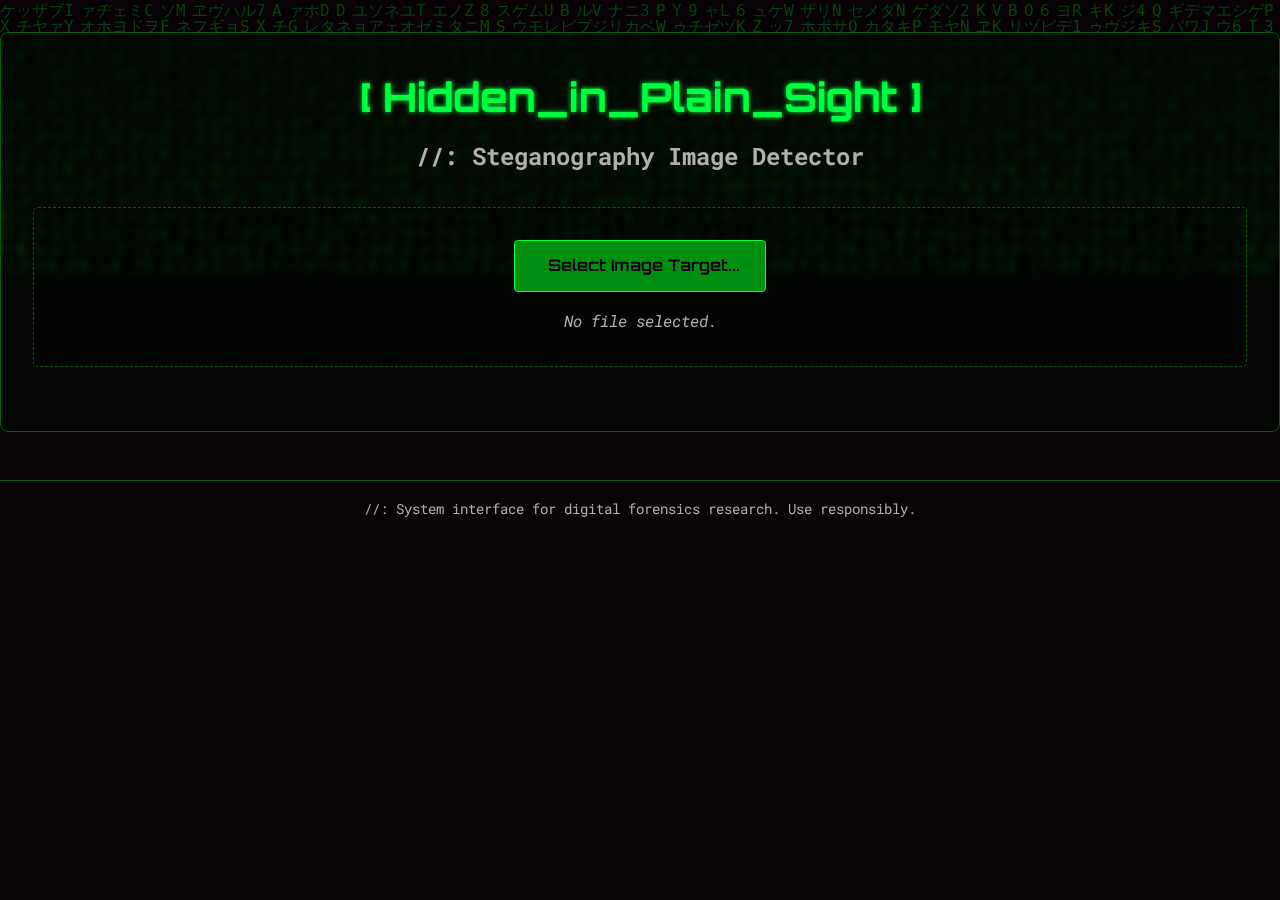
==== frontend/index.html @ 96c85301 "frontend code added and requirements.txt updated" ====
<!DOCTYPE html>
<html lang="en">
<head>
    <meta charset="UTF-8">
    <meta name="viewport" content="width=device-width, initial-scale=1.0">
    <title>Steganography Detector</title>
    <link rel="stylesheet" href="style.css">
    
    <link rel="preconnect" href="https://fonts.googleapis.com">
    <link rel="preconnect" href="https://fonts.gstatic.com" crossorigin>
    <link href="https://fonts.googleapis.com/css2?family=Orbitron:wght@400;700&family=Roboto+Mono:wght@400;700&display=swap" rel="stylesheet">
    
    <script src="https://kit.fontawesome.com/a076d05399.js"></script>
</head>
<body>
    <canvas id="matrix-canvas"></canvas>

    <div class="container">
        <main class="main-content">
            <header>
                <h1 class="main-header">[ Hidden_in_Plain_Sight ]</h1>
                <h2 class="sub-header">//: Steganography Image Detector</h2>
            </header>

            <section class="upload-section">
                <label for="file-upload" class="file-upload-label">
                    <i class="fas fa-upload"></i> Select Image Target...
                </label>
                <input type="file" id="file-upload" accept="image/png, image/jpeg, image/bmp, image/gif, image/tiff">
                <p id="file-name" class="file-name-display">No file selected.</p>
            </section>

            <section class="analysis-section" id="analysis-section" style="display: none;">
                <div class="image-display">
                    <div class="image-preview-container">
                        <h3>>> Uploaded Image</h3>
                        <img id="image-preview" src="#" alt="Uploaded Image Preview">
                    </div>
                    <div class="image-info">
                        <h3>>> Image Metadata</h3>
                        <ul id="image-details"></ul>
                    </div>
                </div>

                <div class="analysis-progress">
                    <h3>>> Analyzing Image_</h3>
                    <div class="progress-bar-container">
                        <div class="progress-bar" id="progress-bar"></div>
                    </div>
                    <p id="status-text" class="status-text">//: Standby...</p>
                </div>

                <div class="results-section" id="results-section" style="display: none;">
                    <div id="overall-result" class="overall-result"></div>

                    <div class="detailed-results">
                        <h3>//: Detailed Analysis Log</h3>
                        <nav class="tabs">
                            <button class="tab-button active" data-tab="lsb">LSB Analysis</button>
                            <button class="tab-button" data-tab="chi">Chi-Square</button>
                            <button class="tab-button" data-tab="extract">Sample Extract</button>
                            <button class="tab-button" data-tab="hist">Histogram</button>
                        </nav>

                        <div class="tab-content active" id="tab-lsb"></div>
                        <div class="tab-content" id="tab-chi"></div>
                        <div class="tab-content" id="tab-extract"></div>
                        <div class="tab-content" id="tab-hist"></div>
                    </div>
                </div>
            </section>
        </main>
    </div>

    <footer class="footer">
        <p>//: System interface for digital forensics research. Use responsibly.</p>
    </footer>

    <script src="script.js"></script>
</body>
</html>
---- frontend/style.css ----
/* Variables */
:root {
    --bg-color: #0D0208;
    --primary-text: #00FF41;
    --secondary-text: #B0B0B0;
    --accent-color: #008F11;
    --accent-color-hover: #00FF41;
    --border-color: #005F0A;
    --error-color: #FF4136;
    --success-color: #00FF41;
    --font-main: 'Orbitron', sans-serif;
    --font-mono: 'Roboto Mono', monospace;
    --content-bg: rgba(0, 10, 0, 0.6);
}

* {
    margin: 0;
    padding: 0;
    box-sizing: border-box;
}

body {
    background-color: var(--bg-color);
    color: var(--secondary-text);
    font-family: var(--font-mono);
    line-height: 1.6;
    overflow-x: hidden;
}

#matrix-canvas {
    position: fixed;
    top: 0;
    left: 0;
    width: 100%;
    height: 100%;
    z-index: -1;
    opacity: 0.6;
}

.container {
    display: flex;
    max-width: 1600px;
    margin: 2rem auto;
    padding: 1rem;
    gap: 2rem;
    background: var(--content-bg);
    border: 1px solid var(--border-color);
    border-radius: 8px;
    backdrop-filter: blur(3px);
    z-index: 1;
    position: relative;
}

/* === Sidebar === */
.sidebar {
    flex: 0 0 300px;
    padding: 1.5rem;
    border-right: 1px solid var(--border-color);
}

.sidebar h2 {
    color: var(--primary-text);
    font-family: var(--font-main);
    margin-bottom: 1rem;
    font-size: 1.3rem;
    border-bottom: 1px solid var(--border-color);
    padding-bottom: 0.5rem;
}

.sidebar h2 i {
    margin-right: 0.5rem;
}

.sidebar ul,
.sidebar ol {
    margin-left: 1.5rem;
    margin-bottom: 1rem;
}

.sidebar li {
    margin-bottom: 0.5rem;
}

.sidebar hr {
    border: none;
    border-top: 1px dashed var(--border-color);
    margin: 1.5rem 0;
}

/* === Main Area === */
.main-content {
    flex: 1;
    padding: 1rem;
}

header {
    text-align: center;
    margin-bottom: 2rem;
}

.main-header {
    font-family: var(--font-main);
    color: var(--primary-text);
    font-size: 2.5rem;
    margin-bottom: 0.5rem;
    text-shadow: 0 0 5px var(--primary-text);
}

.sub-header {
    color: var(--secondary-text);
    font-size: 1.5rem;
    font-family: var(--font-mono);
}

/* File Upload */
.upload-section {
    text-align: center;
    margin-bottom: 2rem;
    padding: 2rem;
    border: 1px dashed var(--border-color);
    border-radius: 5px;
    background-color: rgba(0, 0, 0, 0.2);
}

#file-upload {
    display: none;
}

.file-upload-label {
    display: inline-block;
    padding: 12px 25px;
    background-color: var(--accent-color);
    color: var(--bg-color);
    font-family: var(--font-main);
    font-weight: bold;
    border: 1px solid var(--primary-text);
    border-radius: 4px;
    cursor: pointer;
    transition: all 0.3s ease;
}

.file-upload-label:hover {
    background-color: var(--primary-text);
    color: var(--bg-color);
    box-shadow: 0 0 10px var(--primary-text);
}

.file-upload-label i {
    margin-right: 8px;
}

.file-name-display {
    margin-top: 1rem;
    color: var(--secondary-text);
    font-style: italic;
}

/* Image Analysis Section */
.analysis-section h3 {
    color: var(--primary-text);
    font-family: var(--font-main);
    margin-bottom: 1rem;
    font-size: 1.2rem;
}

.image-display {
    display: flex;
    gap: 2rem;
    margin-bottom: 2rem;
    padding: 1rem;
    border: 1px solid var(--border-color);
    border-radius: 5px;
    background-color: rgba(0, 0, 0, 0.1);
}

.image-preview-container {
    flex: 1;
    text-align: center;
    position: relative;
    overflow: hidden;
}

#image-preview {
    max-width: 100%;
    max-height: 300px;
    border: 1px solid var(--border-color);
    margin-top: 0.5rem;
    display: block;
    margin-left: auto;
    margin-right: auto;
}

.image-info {
    flex: 1;
}

#image-details {
    list-style: none;
    padding: 0;
}

#image-details li {
    margin-bottom: 0.5rem;
    word-break: break-word;
}

#image-details strong {
    color: var(--primary-text);
}

/* Progress Bar */
.analysis-progress {
    margin-bottom: 2rem;
}

.progress-bar-container {
    width: 100%;
    height: 25px;
    background-color: rgba(0, 0, 0, 0.3);
    border: 1px solid var(--border-color);
    border-radius: 3px;
    overflow: hidden;
    margin-bottom: 0.5rem;
}

.progress-bar {
    width: 0%;
    height: 100%;
    background-color: var(--accent-color);
    transition: width 0.1s linear;
    text-align: center;
    line-height: 25px;
    color: var(--bg-color);
    font-weight: bold;
}

.status-text {
    color: var(--primary-text);
    font-style: italic;
}

/* Overall Results */
.results-section {
    margin-top: 2rem;
}

.overall-result {
    padding: 1.5rem;
    border-radius: 5px;
    margin-bottom: 2rem;
    font-size: 1.5rem;
    font-weight: bold;
    text-align: center;
    font-family: var(--font-main);
}

.overall-result.positive {
    background-color: rgba(255, 65, 54, 0.2);
    border: 1px solid var(--error-color);
    color: var(--error-color);
    text-shadow: 0 0 5px var(--error-color);
}

.overall-result.negative {
    background-color: rgba(0, 255, 65, 0.1);
    border: 1px solid var(--success-color);
    color: var(--success-color);
    text-shadow: 0 0 5px var(--success-color);
}

.overall-result i {
    margin-right: 10px;
}

/* Tabs & Logs */
.detailed-results {
    border: 1px solid var(--border-color);
    border-radius: 5px;
    padding: 1.5rem;
    background-color: rgba(0, 0, 0, 0.1);
}

.detailed-results h3 {
    border-bottom: 1px solid var(--border-color);
    padding-bottom: 0.5rem;
}

.tabs {
    display: flex;
    margin-bottom: 1rem;
    border-bottom: 1px solid var(--border-color);
}

.tab-button {
    padding: 10px 20px;
    cursor: pointer;
    background: none;
    border: none;
    border-bottom: 3px solid transparent;
    color: var(--secondary-text);
    font-family: var(--font-mono);
    font-size: 1rem;
    transition: all 0.3s ease;
}

.tab-button:hover {
    color: var(--primary-text);
}

.tab-button.active {
    color: var(--primary-text);
    border-bottom: 3px solid var(--primary-text);
    font-weight: bold;
}

.tab-content {
    display: none;
    padding: 1rem 0;
}

.tab-content.active {
    display: block;
}

.method-card {
    background-color: rgba(0, 20, 0, 0.5);
    padding: 1rem;
    border-radius: 5px;
    border-left: 5px solid var(--border-color);
    margin-bottom: 1rem;
    color: var(--secondary-text);
}

.method-card h4 {
    margin-bottom: 0.5rem;
    font-size: 1.1rem;
    font-family: var(--font-mono);
}

.method-card h4.detected { color: var(--error-color); }
.method-card h4.not-detected { color: var(--success-color); }

.method-card p { margin-bottom: 0.3rem; }
.method-card p strong { color: var(--primary-text); }

.method-card code {
    display: block;
    background-color: rgba(0, 0, 0, 0.5);
    padding: 0.5rem;
    border: 1px solid var(--border-color);
    border-radius: 3px;
    color: var(--secondary-text);
    font-family: var(--font-mono);
    white-space: pre-wrap;
    word-break: break-word;
    max-height: 150px;
    overflow-y: auto;
    margin-top: 0.5rem;
}

/* Footer */
.footer {
    text-align: center;
    margin-top: 3rem;
    padding: 1rem;
    color: var(--secondary-text);
    font-size: 0.9rem;
    border-top: 1px solid var(--border-color);
}

/* Responsive Layout */
@media (max-width: 992px) {
    .container {
        flex-direction: column;
        margin: 1rem;
    }
    .sidebar {
        flex: 0 0 auto;
        border-right: none;
        border-bottom: 1px solid var(--border-color);
    }
    .image-display {
        flex-direction: column;
    }
}

@media (max-width: 768px) {
    .main-header { font-size: 2rem; }
    .sub-header { font-size: 1.2rem; }
    .tabs { flex-wrap: wrap; }
    .tab-button { padding: 8px 15px; font-size: 0.9rem; }
}
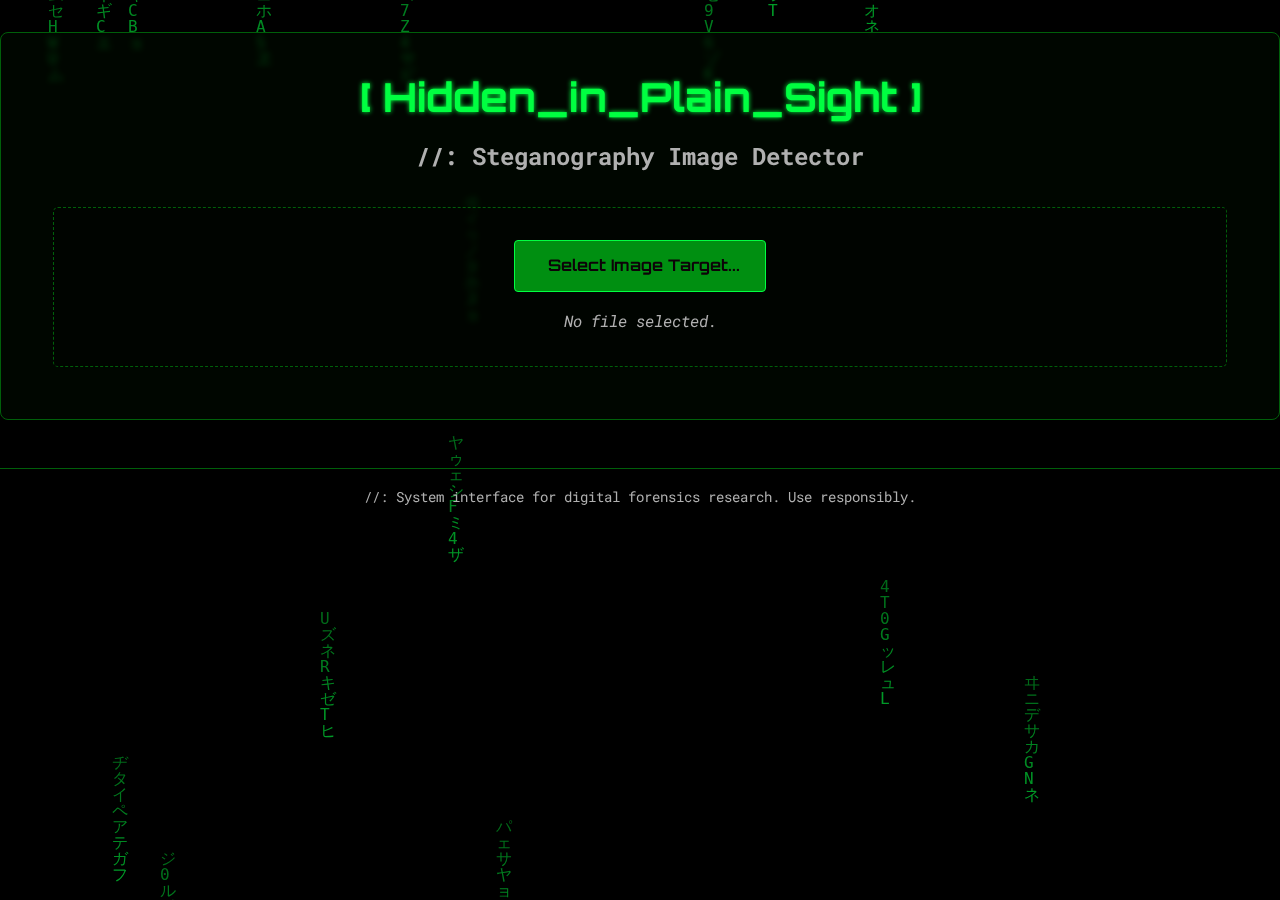
==== commit 44e7fe73: "Frontend improvements" ====
--- a/frontend/index.html
+++ b/frontend/index.html
@@ -35,6 +35,7 @@
                     <div class="image-preview-container">
                         <h3>>> Uploaded Image</h3>
                         <img id="image-preview" src="#" alt="Uploaded Image Preview">
+                        <div class="scan-line"></div>
                     </div>
                     <div class="image-info">
                         <h3>>> Image Metadata</h3>
--- a/frontend/style.css
+++ b/frontend/style.css
@@ -142,7 +142,8 @@
 .file-upload-label:hover {
     background-color: var(--primary-text);
     color: var(--bg-color);
-    box-shadow: 0 0 10px var(--primary-text);
+    box-shadow: 0 0 15px var(--primary-text), 0 0 25px var(--accent-color);
+    transform: translateY(-2px);
 }
 
 .file-upload-label i {
@@ -174,20 +175,66 @@
 }
 
 .image-preview-container {
-    flex: 1;
-    text-align: center;
     position: relative;
     overflow: hidden;
+    margin-bottom: 20px;
+    border: 1px solid var(--accent-color);
+    padding: 10px;
+    background-color: rgba(0, 0, 0, 0.3);
+    flex: 1;
+    min-width: 300px;
+    height: auto;
+    max-height: 400px;
+    display: flex;
+    flex-direction: column;
+    align-items: center;
+}
+
+.image-preview-container h3 {
+    margin-bottom: 10px;
+    font-family: 'Orbitron', sans-serif;
+    font-size: 1.1em;
+    color: var(--primary-text);
+    text-shadow: 0 0 5px var(--primary-text);
+}
+
+.scanline-container {
+    position: relative;
+    overflow: hidden;
+    border-radius: 4px;
 }
 
 #image-preview {
     max-width: 100%;
-    max-height: 300px;
-    border: 1px solid var(--border-color);
-    margin-top: 0.5rem;
+    max-height: calc(400px - 40px - 1.1em);
+    height: auto;
     display: block;
-    margin-left: auto;
-    margin-right: auto;
+    margin: 0 auto;
+    border: 1px solid var(--secondary-color);
+}
+
+.scan-line {
+    position: absolute;
+    left: 0;
+    top: 0;
+    width: 100%;
+    height: 3px;
+    background: linear-gradient(90deg, transparent, var(--primary-text), transparent);
+    box-shadow: 0 0 10px var(--primary-text);
+    animation: scan 2s linear infinite;
+    display: none;
+}
+
+@keyframes scan {
+    0% {
+        top: 0;
+    }
+    50% {
+        top: 100%;
+    }
+    100% {
+        top: 0;
+    }
 }
 
 .image-info {
@@ -242,6 +289,8 @@
 /* Overall Results */
 .results-section {
     margin-top: 2rem;
+    animation: fadeInUp 0.6s ease-out forwards;
+    opacity: 0;
 }
 
 .overall-result {
@@ -252,6 +301,8 @@
     font-weight: bold;
     text-align: center;
     font-family: var(--font-main);
+    animation: fadeInDown 0.5s ease-out 0.2s forwards, pulse-red 2s infinite ease-in-out 1s;
+    opacity: 0;
 }
 
 .overall-result.positive {
@@ -278,6 +329,8 @@
     border-radius: 5px;
     padding: 1.5rem;
     background-color: rgba(0, 0, 0, 0.1);
+    animation: fadeInUp 0.5s ease-out 0.4s forwards;
+    opacity: 0;
 }
 
 .detailed-results h3 {
@@ -305,12 +358,14 @@
 
 .tab-button:hover {
     color: var(--primary-text);
+    background-color: rgba(0, 255, 65, 0.1);
 }
 
 .tab-button.active {
     color: var(--primary-text);
     border-bottom: 3px solid var(--primary-text);
     font-weight: bold;
+    background-color: rgba(0, 255, 65, 0.05);
 }
 
 .tab-content {
@@ -320,6 +375,11 @@
 
 .tab-content.active {
     display: block;
+}
+
+.tab-content.active .method-card {
+    animation: fadeInUp 0.4s ease-out forwards;
+    opacity: 0;
 }
 
 .method-card {
@@ -329,6 +389,14 @@
     border-left: 5px solid var(--border-color);
     margin-bottom: 1rem;
     color: var(--secondary-text);
+    opacity: 0;
+    transform: translateY(10px);
+    transition: opacity 0.4s ease-out, transform 0.4s ease-out;
+}
+
+.method-card.visible {
+    opacity: 1;
+    transform: translateY(0);
 }
 
 .method-card h4 {
@@ -390,3 +458,107 @@
     .tabs { flex-wrap: wrap; }
     .tab-button { padding: 8px 15px; font-size: 0.9rem; }
 }
+
+/* Animations for Results */
+@keyframes fadeInDown {
+    from {
+        opacity: 0;
+        transform: translateY(-20px);
+    }
+    to {
+        opacity: 1;
+        transform: translateY(0);
+    }
+}
+
+@keyframes fadeInUp {
+    from {
+        opacity: 0;
+        transform: translateY(20px);
+    }
+    to {
+        opacity: 1;
+        transform: translateY(0);
+    }
+}
+
+/* Animate section headers slightly */
+.analysis-section h3,
+.results-section h3 {
+    animation: fadeInDown 0.5s ease-out 0.1s forwards;
+    opacity: 0;
+}
+
+.image-preview-container h3,
+.image-info h3 {
+    animation: fadeInDown 0.5s ease-out forwards;
+    opacity: 0;
+}
+
+/* Pulsing glow animations */
+@keyframes pulse-red {
+    0% { box-shadow: 0 0 5px rgba(255, 65, 54, 0.3), 0 0 10px rgba(255, 65, 54, 0.2); }
+    50% { box-shadow: 0 0 15px rgba(255, 65, 54, 0.6), 0 0 25px rgba(255, 65, 54, 0.4); }
+    100% { box-shadow: 0 0 5px rgba(255, 65, 54, 0.3), 0 0 10px rgba(255, 65, 54, 0.2); }
+}
+
+@keyframes pulse-green {
+    0% { box-shadow: 0 0 5px rgba(0, 255, 65, 0.2), 0 0 10px rgba(0, 255, 65, 0.1); }
+    50% { box-shadow: 0 0 15px rgba(0, 255, 65, 0.5), 0 0 25px rgba(0, 255, 65, 0.3); }
+    100% { box-shadow: 0 0 5px rgba(0, 255, 65, 0.2), 0 0 10px rgba(0, 255, 65, 0.1); }
+}
+
+/* General styles */
+body {
+    font-family: 'Roboto Mono', monospace;
+    background-color: #000;
+    color: #00FF41;
+}
+
+/* Matrix effect */
+#matrix-canvas {
+    position: fixed;
+    top: 0;
+    left: 0;
+    width: 100%;
+    height: 100%;
+    z-index: -1; /* Behind everything */
+}
+
+/* Upload section */
+.upload-section {
+    margin: 20px;
+}
+
+/* Analysis section */
+.analysis-section {
+    display: none; /* Hidden until an image is uploaded */
+}
+
+/* Results section */
+.results-section {
+    display: none; /* Hidden until analysis is complete */
+}
+
+/* Tab styles */
+.tab-button {
+    cursor: pointer;
+}
+
+/* Hover effects */
+.tab-button:hover {
+    background-color: rgba(0, 255, 65, 0.1);
+}
+
+/* Active tab */
+.tab-button.active {
+    font-weight: bold;
+}
+
+/* Method card styles */
+.method-card {
+    background-color: rgba(0, 20, 0, 0.5);
+    padding: 1rem;
+    border-radius: 5px;
+    margin-bottom: 1rem;
+}
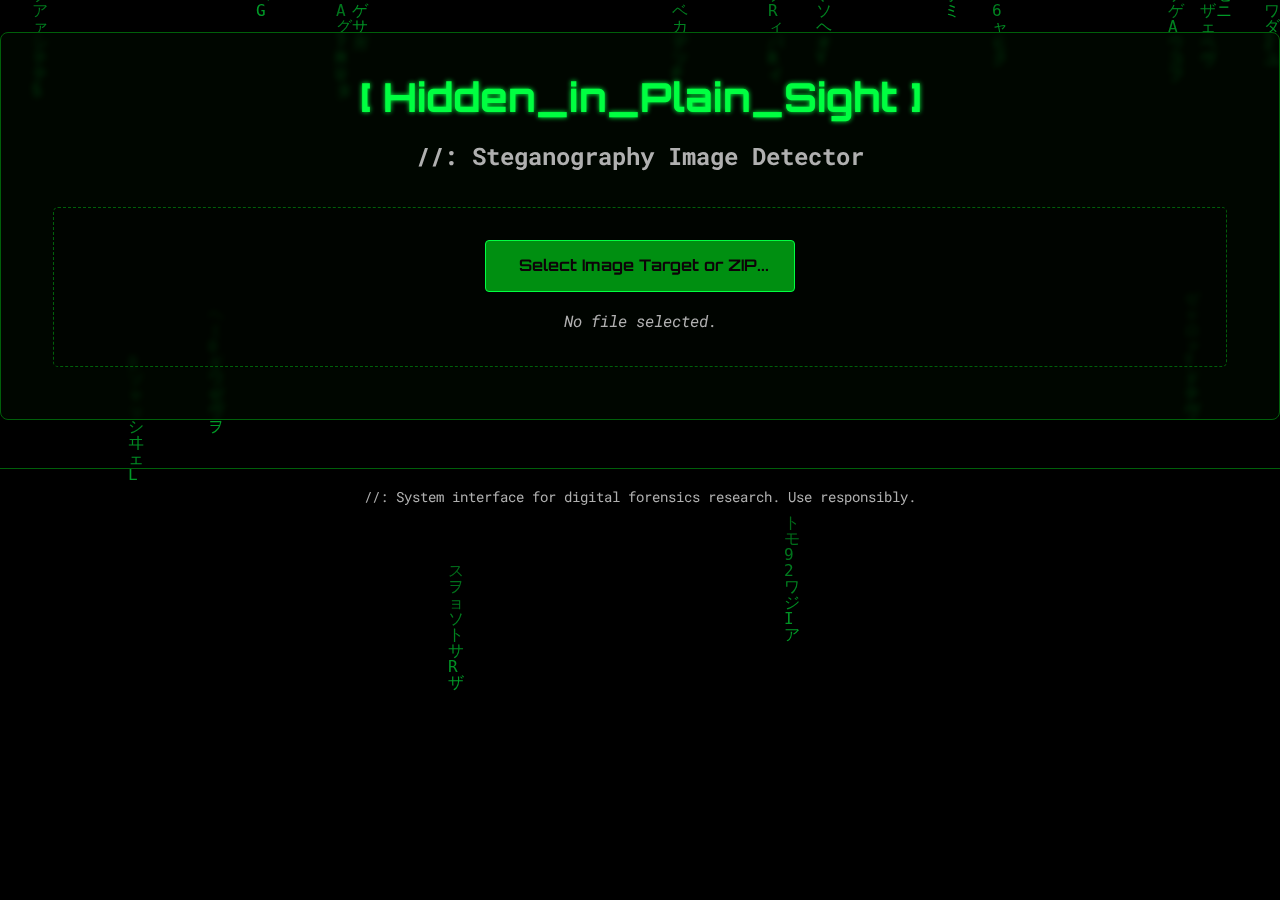
==== commit a623d433: "partial zip file support" ====
--- a/frontend/index.html
+++ b/frontend/index.html
@@ -1,82 +1,90 @@
-<!DOCTYPE html>
-<html lang="en">
-<head>
-    <meta charset="UTF-8">
-    <meta name="viewport" content="width=device-width, initial-scale=1.0">
-    <title>Steganography Detector</title>
-    <link rel="stylesheet" href="style.css">
-    
-    <link rel="preconnect" href="https://fonts.googleapis.com">
-    <link rel="preconnect" href="https://fonts.gstatic.com" crossorigin>
-    <link href="https://fonts.googleapis.com/css2?family=Orbitron:wght@400;700&family=Roboto+Mono:wght@400;700&display=swap" rel="stylesheet">
-    
-    <script src="https://kit.fontawesome.com/a076d05399.js"></script>
-</head>
-<body>
-    <canvas id="matrix-canvas"></canvas>
-
-    <div class="container">
-        <main class="main-content">
-            <header>
-                <h1 class="main-header">[ Hidden_in_Plain_Sight ]</h1>
-                <h2 class="sub-header">//: Steganography Image Detector</h2>
-            </header>
-
-            <section class="upload-section">
-                <label for="file-upload" class="file-upload-label">
-                    <i class="fas fa-upload"></i> Select Image Target...
-                </label>
-                <input type="file" id="file-upload" accept="image/png, image/jpeg, image/bmp, image/gif, image/tiff">
-                <p id="file-name" class="file-name-display">No file selected.</p>
-            </section>
-
-            <section class="analysis-section" id="analysis-section" style="display: none;">
-                <div class="image-display">
-                    <div class="image-preview-container">
-                        <h3>>> Uploaded Image</h3>
-                        <img id="image-preview" src="#" alt="Uploaded Image Preview">
-                        <div class="scan-line"></div>
-                    </div>
-                    <div class="image-info">
-                        <h3>>> Image Metadata</h3>
-                        <ul id="image-details"></ul>
-                    </div>
-                </div>
-
-                <div class="analysis-progress">
-                    <h3>>> Analyzing Image_</h3>
-                    <div class="progress-bar-container">
-                        <div class="progress-bar" id="progress-bar"></div>
-                    </div>
-                    <p id="status-text" class="status-text">//: Standby...</p>
-                </div>
-
-                <div class="results-section" id="results-section" style="display: none;">
-                    <div id="overall-result" class="overall-result"></div>
-
-                    <div class="detailed-results">
-                        <h3>//: Detailed Analysis Log</h3>
-                        <nav class="tabs">
-                            <button class="tab-button active" data-tab="lsb">LSB Analysis</button>
-                            <button class="tab-button" data-tab="chi">Chi-Square</button>
-                            <button class="tab-button" data-tab="extract">Sample Extract</button>
-                            <button class="tab-button" data-tab="hist">Histogram</button>
-                        </nav>
-
-                        <div class="tab-content active" id="tab-lsb"></div>
-                        <div class="tab-content" id="tab-chi"></div>
-                        <div class="tab-content" id="tab-extract"></div>
-                        <div class="tab-content" id="tab-hist"></div>
-                    </div>
-                </div>
-            </section>
-        </main>
-    </div>
-
-    <footer class="footer">
-        <p>//: System interface for digital forensics research. Use responsibly.</p>
-    </footer>
-
-    <script src="script.js"></script>
-</body>
-</html>
+<!DOCTYPE html>
+<html lang="en">
+<head>
+    <meta charset="UTF-8">
+    <meta name="viewport" content="width=device-width, initial-scale=1.0">
+    <title>Steganography Detector</title>
+    <link rel="stylesheet" href="style.css">
+    
+    <link rel="preconnect" href="https://fonts.googleapis.com">
+    <link rel="preconnect" href="https://fonts.gstatic.com" crossorigin>
+    <link href="https://fonts.googleapis.com/css2?family=Orbitron:wght@400;700&family=Roboto+Mono:wght@400;700&display=swap" rel="stylesheet">
+    
+    <script src="https://kit.fontawesome.com/a076d05399.js"></script>
+</head>
+<body>
+    <canvas id="matrix-canvas"></canvas>
+
+    <div class="container">
+        <main class="main-content">
+            <header>
+                <h1 class="main-header">[ Hidden_in_Plain_Sight ]</h1>
+                <h2 class="sub-header">//: Steganography Image Detector</h2>
+            </header>
+
+            <section class="upload-section">
+                <label for="file-upload" class="file-upload-label">
+                    <i class="fas fa-upload"></i> Select Image Target or ZIP...
+                </label>
+                <input type="file" id="file-upload" accept="image/png, image/jpeg, image/bmp, image/gif, image/tiff, application/zip, .zip">
+                <p id="file-name" class="file-name-display">No file selected.</p>
+            </section>
+
+            <section class="analysis-section" id="analysis-section" style="display: none;">
+                <!-- Container for Zip Result Navigation (initially hidden) -->
+                <div id="zip-results-nav" class="zip-results-nav" style="display: none; margin-bottom: 1rem;">
+                    <label for="zip-result-selector">Select Image from ZIP:</label>
+                    <select id="zip-result-selector" class="zip-result-selector"></select>
+                </div>
+
+                <div class="image-display" id="image-display-area">
+                    <div class="image-preview-container">
+                        <h3>>> Uploaded Image</h3>
+                        <div class="scanline-container relative inline-block mb-3 border border-green-700 rounded-sm">
+                            <img id="image-preview" src="#" alt="Uploaded Image Preview">
+                            <div class="scan-line"></div>
+                        </div>
+                    </div>
+                    <div class="image-info">
+                        <h3>>> Image Metadata</h3>
+                        <ul id="image-details"></ul>
+                    </div>
+                </div>
+
+                <div class="analysis-progress">
+                    <h3>>> Analyzing Image_</h3>
+                    <div class="progress-bar-container">
+                        <div class="progress-bar" id="progress-bar"></div>
+                    </div>
+                    <p id="status-text" class="status-text">//: Standby...</p>
+                </div>
+
+                <div class="results-section" id="results-section" style="display: none;">
+                    <div id="overall-result" class="overall-result"></div>
+
+                    <div class="detailed-results">
+                        <h3>//: Detailed Analysis Log</h3>
+                        <nav class="tabs">
+                            <button class="tab-button active" data-tab="lsb">LSB Analysis</button>
+                            <button class="tab-button" data-tab="chi">Chi-Square</button>
+                            <button class="tab-button" data-tab="extract">Sample Extract</button>
+                            <button class="tab-button" data-tab="hist">Histogram</button>
+                        </nav>
+
+                        <div class="tab-content active" id="tab-lsb"></div>
+                        <div class="tab-content" id="tab-chi"></div>
+                        <div class="tab-content" id="tab-extract"></div>
+                        <div class="tab-content" id="tab-hist"></div>
+                    </div>
+                </div>
+            </section>
+        </main>
+    </div>
+
+    <footer class="footer">
+        <p>//: System interface for digital forensics research. Use responsibly.</p>
+    </footer>
+
+    <script src="script.js"></script>
+</body>
+</html>
--- a/frontend/style.css
+++ b/frontend/style.css
@@ -562,3 +562,32 @@
     border-radius: 5px;
     margin-bottom: 1rem;
 }
+
+/* Zip Result Navigation Styles */
+.zip-results-nav {
+    text-align: center;
+    padding: 0.5rem;
+    background-color: rgba(0, 20, 0, 0.5);
+    border: 1px solid var(--border-color);
+    border-radius: 4px;
+}
+
+.zip-results-nav label {
+    margin-right: 10px;
+    color: var(--primary-text);
+}
+
+.zip-result-selector {
+    padding: 5px 8px;
+    background-color: var(--bg-color);
+    color: var(--primary-text);
+    border: 1px solid var(--accent-color);
+    border-radius: 3px;
+    font-family: var(--font-mono);
+}
+
+/* Adjustments for image preview when zip nav is shown */
+/* This might need tweaking depending on layout */
+.analysis-section[data-is-zip="true"] .image-display {
+    margin-top: 0; /* Reduce top margin if zip nav is present */
+}
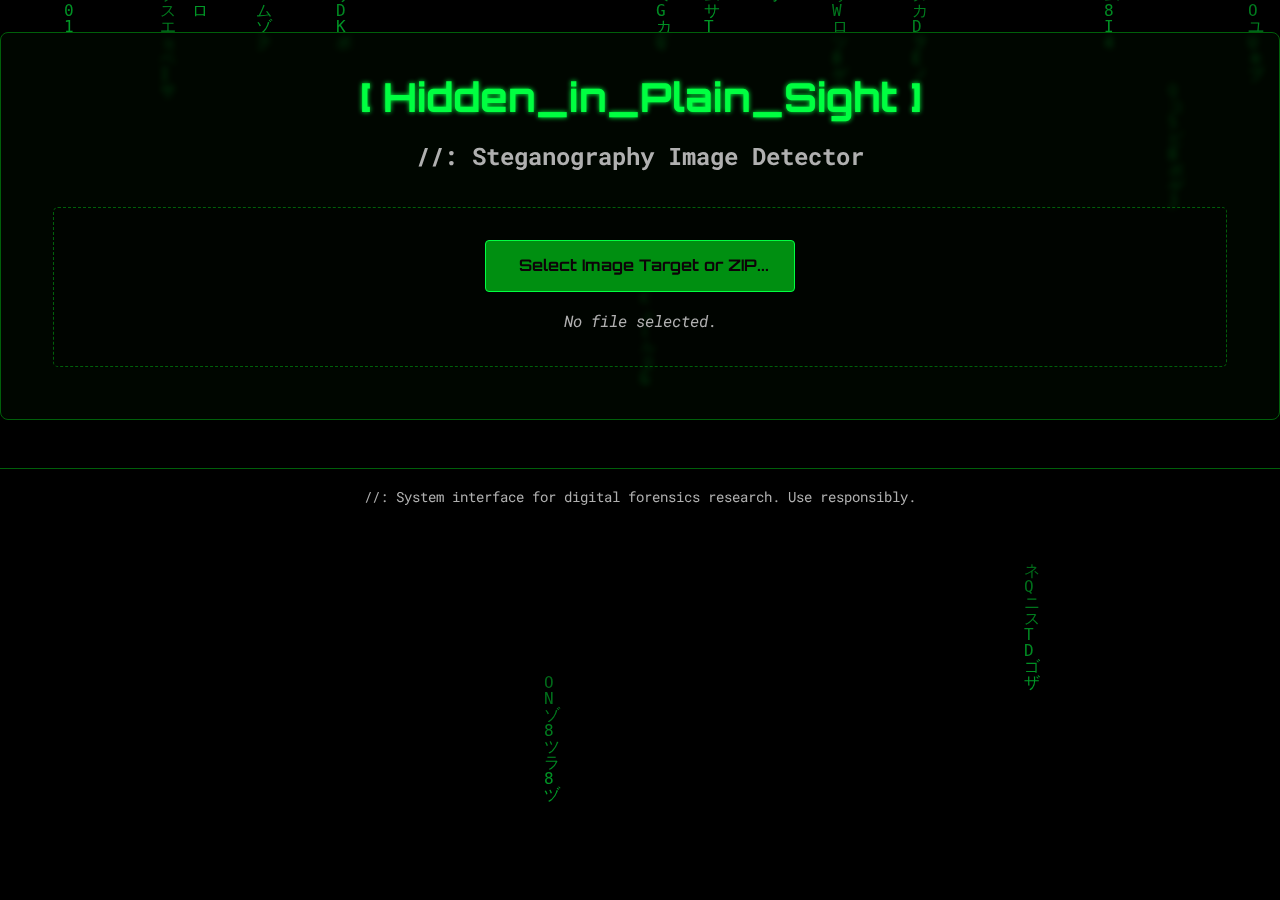
==== commit ad0d9704: "Co-authored-by: Nij Patel <nij-patel@users.noreply.github.com> Co-authored-by: Julian Alamo-Rosas <j" ====
--- a/frontend/index.html
+++ b/frontend/index.html
@@ -31,7 +31,6 @@
             </section>
 
             <section class="analysis-section" id="analysis-section" style="display: none;">
-                <!-- Container for Zip Result Navigation (initially hidden) -->
                 <div id="zip-results-nav" class="zip-results-nav" style="display: none; margin-bottom: 1rem;">
                     <label for="zip-result-selector">Select Image from ZIP:</label>
                     <select id="zip-result-selector" class="zip-result-selector"></select>
--- a/frontend/style.css
+++ b/frontend/style.css
@@ -591,3 +591,56 @@
 .analysis-section[data-is-zip="true"] .image-display {
     margin-top: 0; /* Reduce top margin if zip nav is present */
 }
+
+/* Styles for Extracted Sample section */
+.extracted-sample-container {
+    position: relative; /* For positioning the copy button */
+    background-color: rgba(0,0,0,0.2);
+    border: 1px solid var(--border-color);
+    border-radius: 4px;
+    margin-top: 0.5rem;
+}
+
+.extracted-sample-container pre {
+    margin: 0; /* Remove default margin */
+    padding: 0.8rem; 
+    white-space: pre-wrap;      /* Wrap long lines */
+    word-wrap: break-word;       /* Break words if necessary */
+    max-height: 200px; /* Limit height and add scroll if needed */
+    overflow-y: auto;
+    color: var(--primary-text);
+}
+
+.extracted-sample-container code {
+    font-family: var(--font-mono);
+    font-size: 0.9em;
+}
+
+.copy-button {
+    position: absolute;
+    top: 5px;
+    right: 5px;
+    background-color: var(--secondary-color);
+    color: var(--bg-color);
+    border: none;
+    padding: 3px 8px;
+    border-radius: 3px;
+    cursor: pointer;
+    font-size: 0.8em;
+    opacity: 0.7;
+    transition: opacity 0.2s ease, background-color 0.2s ease;
+}
+
+.copy-button:hover {
+    opacity: 1;
+    background-color: var(--accent-color);
+}
+
+.copy-button i {
+    margin-right: 4px;
+}
+
+.copy-button:disabled {
+    cursor: default;
+    opacity: 0.5;
+}
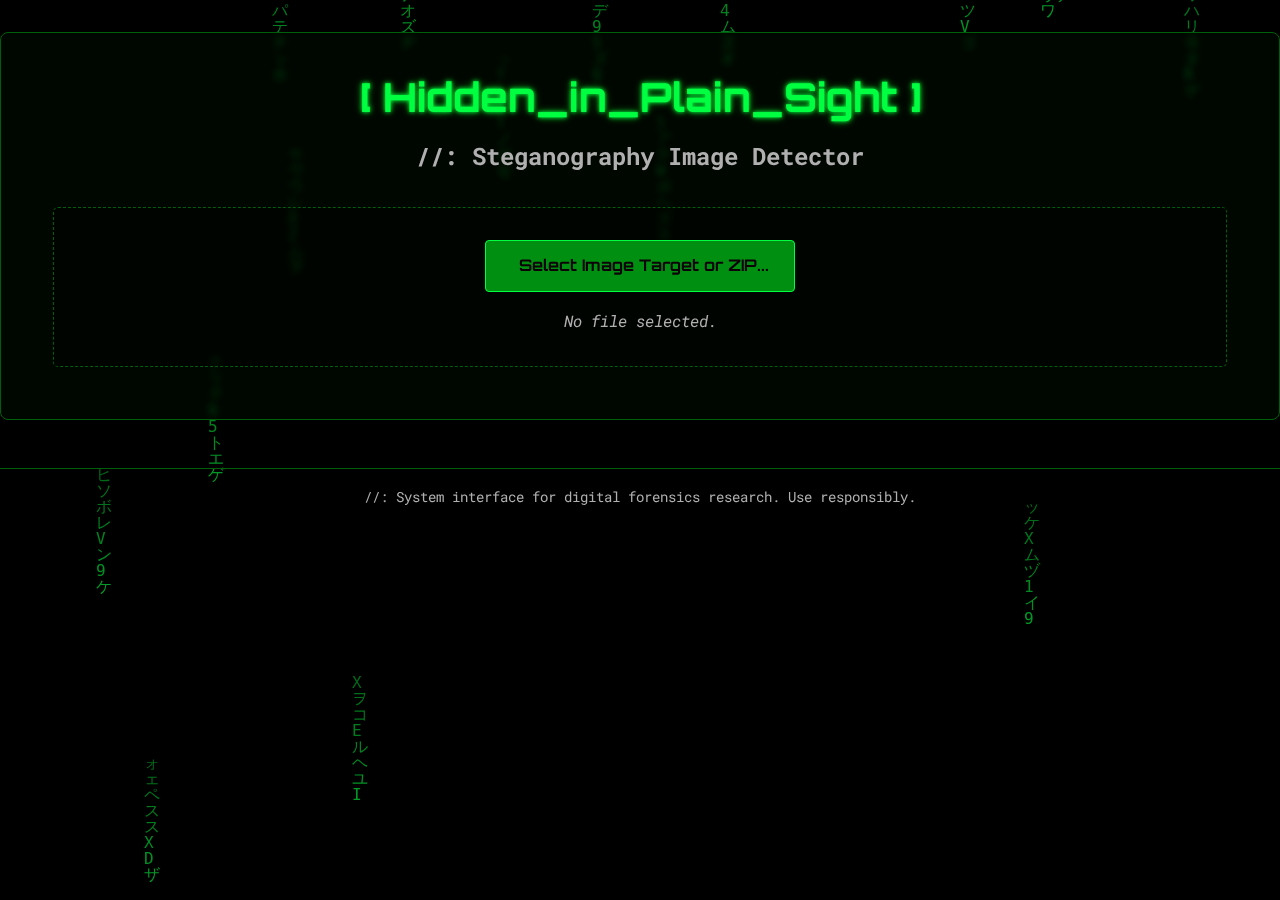
==== commit b94385bf: "update frontend to handle changes" ====
--- a/frontend/index.html
+++ b/frontend/index.html
@@ -38,12 +38,17 @@
 
                 <div class="image-display" id="image-display-area">
                     <div class="image-preview-container">
-                        <h3>>> Uploaded Image</h3>
-                        <div class="scanline-container relative inline-block mb-3 border border-green-700 rounded-sm">
-                            <img id="image-preview" src="#" alt="Uploaded Image Preview">
-                            <div class="scan-line"></div>
+                        <h3>>> Uploaded File</h3>
+                        <div class="scanline-container" style="display: none;">
+                             <img id="image-preview" src="#" alt="Uploaded Image Preview">
                         </div>
                     </div>
+
+                    <div id="lsb-pic-container" class="lsb-pic-container" style="display: none;">
+                        <h3>>> LSB Visualization</h3>
+                        <img id="lsb-pic" src="#" alt="LSB Visualization">
+                    </div>
+
                     <div class="image-info">
                         <h3>>> Image Metadata</h3>
                         <ul id="image-details"></ul>
--- a/frontend/style.css
+++ b/frontend/style.css
@@ -103,7 +103,19 @@
     color: var(--primary-text);
     font-size: 2.5rem;
     margin-bottom: 0.5rem;
-    text-shadow: 0 0 5px var(--primary-text);
+    /* Base subtle neon glow */
+    text-shadow:
+        0 0 4px var(--primary-text),
+        0 0 8px var(--accent-color);
+    transition: text-shadow 0.3s ease-in-out; /* Smooth transition for the glow */
+}
+
+.main-header:hover {
+    /* Enhanced subtle neon glow on hover */
+    text-shadow:
+        0 0 5px #fff, /* Inner white glow */
+        0 0 10px var(--primary-text),
+        0 0 15px var(--accent-color);
 }
 
 .sub-header {
@@ -620,15 +632,19 @@
     position: absolute;
     top: 5px;
     right: 5px;
-    background-color: var(--secondary-color);
+    background-color: var(--primary-text);
     color: var(--bg-color);
     border: none;
     padding: 3px 8px;
     border-radius: 3px;
     cursor: pointer;
-    font-size: 0.8em;
-    opacity: 0.7;
+    font-size: 0.7em;
+    opacity: 1;
     transition: opacity 0.2s ease, background-color 0.2s ease;
+    display: inline-flex;
+    align-items: center;
+    justify-content: center;
+    font-family: 'Roboto Mono', monospace;
 }
 
 .copy-button:hover {
@@ -644,3 +660,40 @@
     cursor: default;
     opacity: 0.5;
 }
+
+/* LSB Pic Container Styles */
+.lsb-pic-container {
+    /* Mirror styles from image-preview-container */
+    position: relative;
+    border: 1px solid var(--accent-color);
+    padding: 10px;
+    background-color: rgba(0, 0, 0, 0.3);
+    flex: 1; /* Occupy space */
+    min-width: 300px; /* Minimum width */
+    height: auto;
+    max-height: 400px; /* Same max height */
+    display: flex;
+    flex-direction: column;
+    align-items: center;
+    /* Initially hidden, shown by JS */
+    display: none; 
+}
+
+.lsb-pic-container h3 {
+    /* Mirror styles from image-preview-container h3 */
+    margin-bottom: 10px;
+    font-family: 'Orbitron', sans-serif;
+    font-size: 1.1em;
+    color: var(--primary-text);
+    text-shadow: 0 0 5px var(--primary-text);
+}
+
+#lsb-pic {
+    /* Mirror styles from #image-preview */
+    max-width: 100%;
+    max-height: calc(400px - 40px - 1.1em); /* Same calculation */
+    height: auto;
+    display: block;
+    margin: 0 auto;
+    border: 1px solid var(--secondary-color);
+}
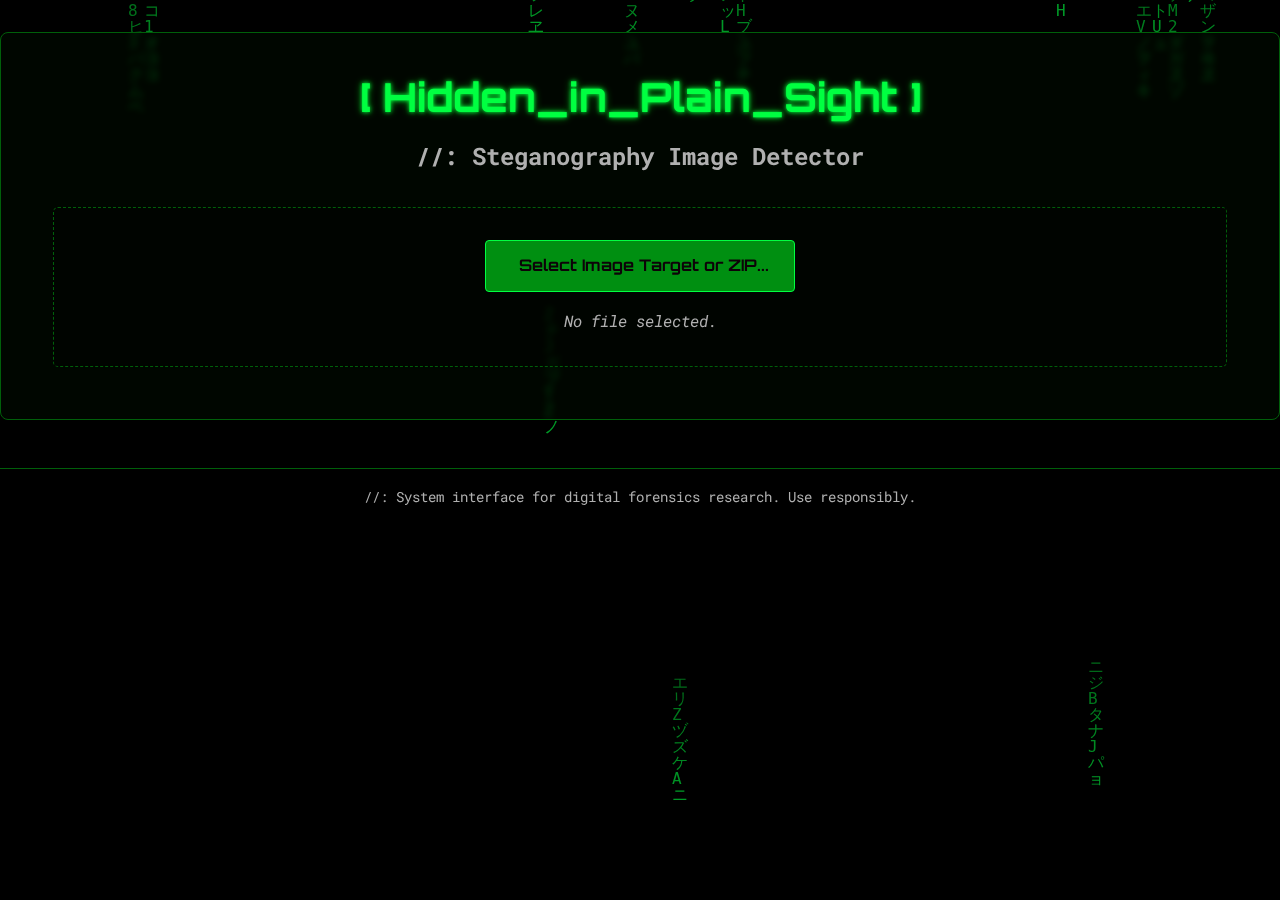
==== commit bf955e87: "enhancing lsb feature" ====
--- a/frontend/index.html
+++ b/frontend/index.html
@@ -47,6 +47,9 @@
                     <div id="lsb-pic-container" class="lsb-pic-container" style="display: none;">
                         <h3>>> LSB Visualization</h3>
                         <img id="lsb-pic" src="#" alt="LSB Visualization">
+                        <!-- Magnifier Elements (Hidden by default) -->
+                        <div class="magnifier-lens"></div>
+                        <div class="magnifier-result"></div>
                     </div>
 
                     <div class="image-info">
@@ -89,6 +92,10 @@
         <p>//: System interface for digital forensics research. Use responsibly.</p>
     </footer>
 
+    <!-- Removed Custom Crosshair Elements -->
+    <!-- <div id="crosshair-h" class="custom-hair"></div> -->
+    <!-- <div id="crosshair-v" class="custom-hair"></div> -->
+
     <script src="script.js"></script>
 </body>
 </html>
--- a/frontend/style.css
+++ b/frontend/style.css
@@ -696,4 +696,41 @@
     display: block;
     margin: 0 auto;
     border: 1px solid var(--secondary-color);
-}
+    cursor: crosshair; /* Restore browser crosshair */
+}
+
+/* Magnifier Styles */
+.lsb-pic-container {
+    /* Need position relative for absolute children */
+    position: relative; 
+}
+
+.magnifier-lens {
+    position: absolute;
+    border: 2px solid var(--accent-color); /* Make lens visible */
+    width: 80px;  /* Size of the lens */
+    height: 80px;
+    z-index: 10;
+    display: none; /* Hidden by default */
+    pointer-events: none; /* Allow events to pass through to image */
+}
+
+.magnifier-result {
+    position: absolute;
+    width: 160px; /* Reduced width */
+    height: 160px; /* Reduced height */
+    border: 1px solid var(--border-color);
+    background-color: #000; /* Background for zoomed area */
+    background-repeat: no-repeat;
+    z-index: 11;
+    display: none; /* Hidden by default */
+    pointer-events: none;
+    /* Position it, e.g., to the right of the container */
+    top: 0;
+    left: 105%; 
+}
+
+/* Remove incorrect cursor style from li */
+#image-details li {
+    word-break: break-word; /* Keep existing style if needed */
+}
